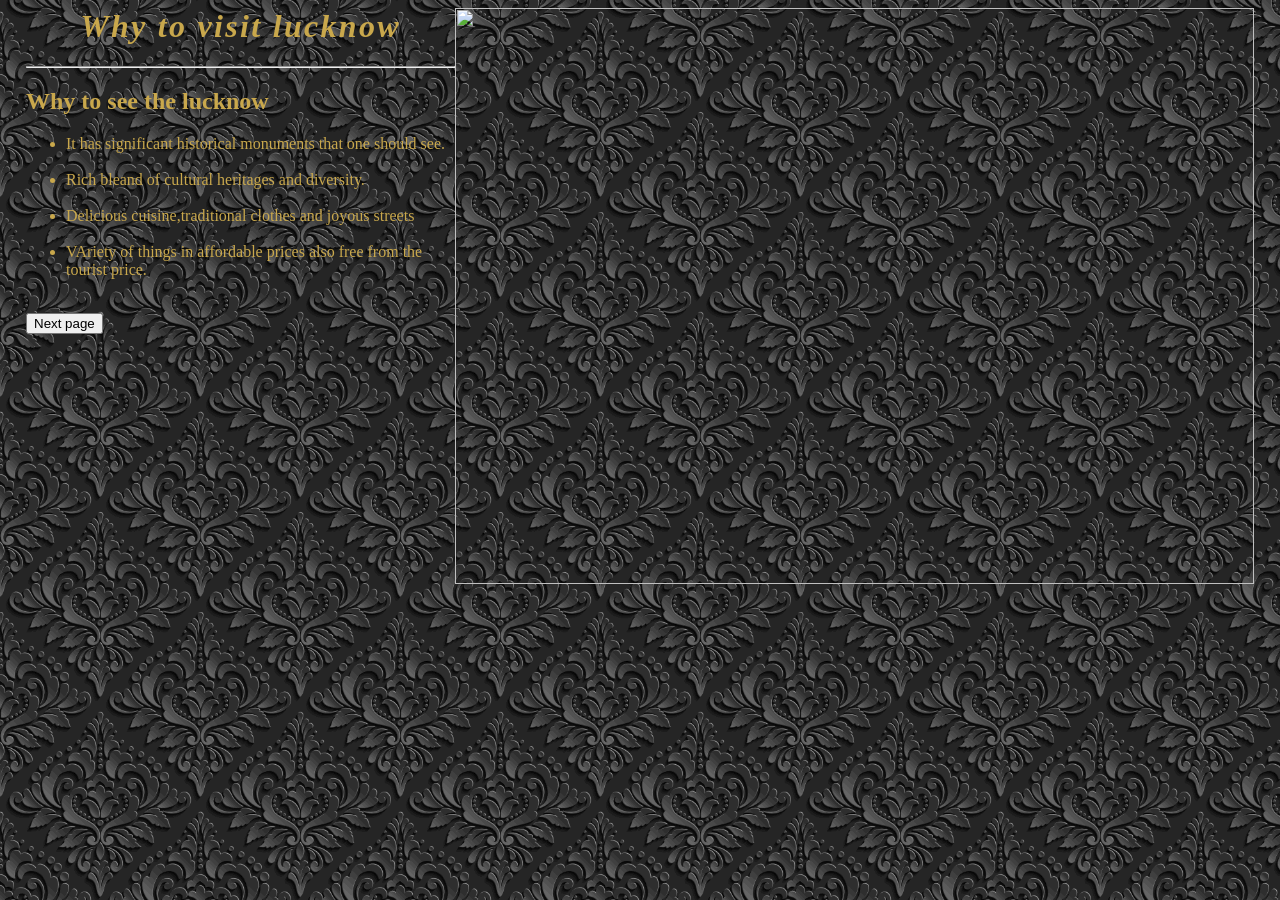
==== lko2.html @ 032bae67 "added the content for the 2nd page" ====
<HTML><HEAD> <LINK REL="stylesheet" HREF ="lko2.css">
</head> <body> <img src="l.png"style=" float: right;"width="799" height="576"><h1><em>Why to visit lucknow</em></h1> <hr>
    <h2>Why to see the lucknow</h2> <ul> <li>It has significant historical monuments that one should see.</li>
        <br>
        <li>Rich bleand of cultural heritages and diversity.</li>
        <br> 
         <li>Delicious cuisine,traditional clothes and joyous streets</li>
<br>
      <li>  VAriety of things in affordable prices also free from the tourist price.</li>
      <br></ul> <a href="lko3.html">
        <button>Next page</button></a></body> <!--add more imgs-->

</html>
---- lko2.css ----
:root{ --background-color: #f58665; --gold:#c9a84c; } body{
     background-color: var(--background-color); background-image: url("n.jpg"); background-size:400px; 
     background-attachment: fixed; color:var(--gold); padding:0 18px;} h1 { text-align:  center; 
        color:var(--gold);  letter-spacing: 2.3px
        ;}
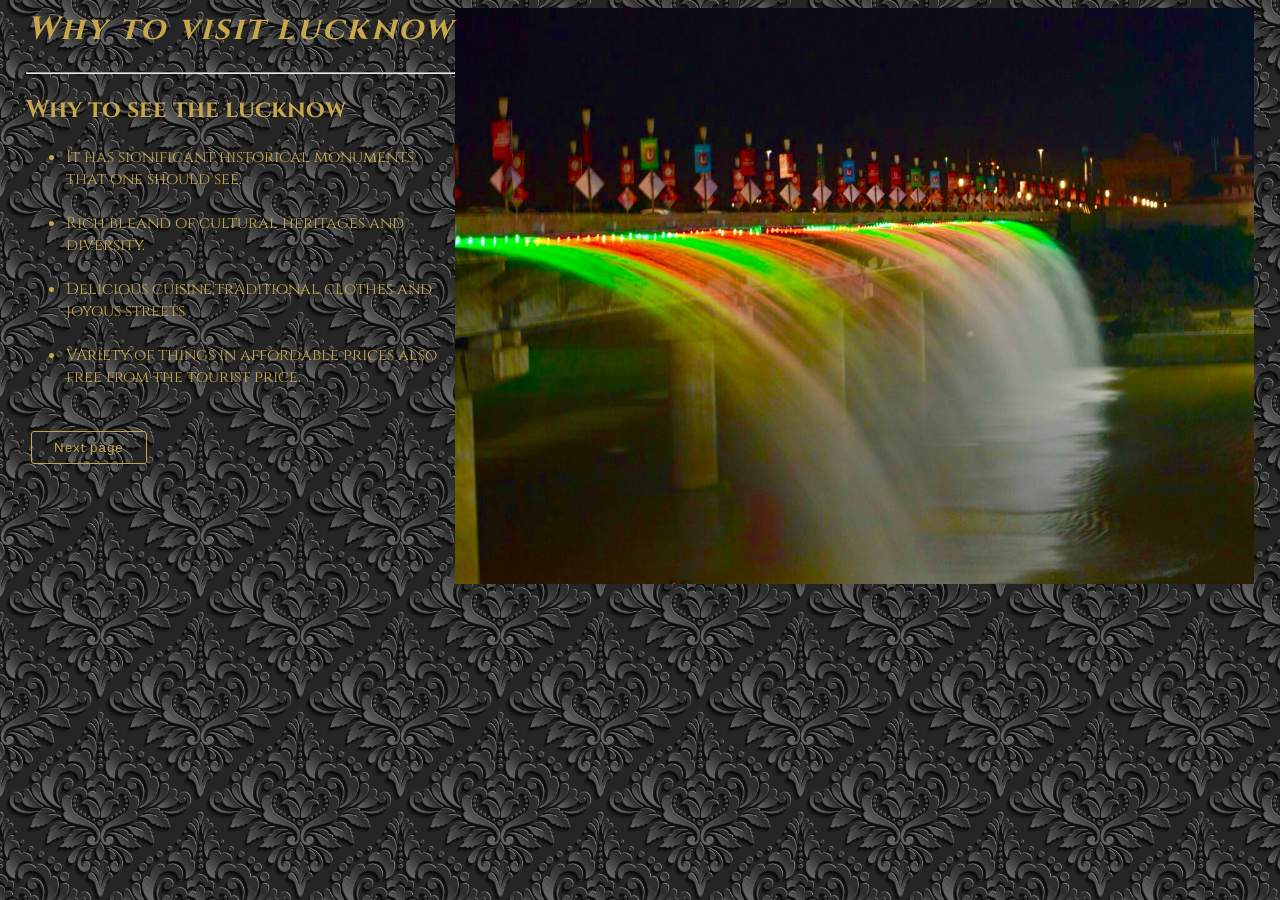
==== commit 73b34ad7: "Update lko2.html" ====
--- a/lko2.html
+++ b/lko2.html
@@ -1,5 +1,5 @@
 <HTML><HEAD> <LINK REL="stylesheet" HREF ="lko2.css">
-</head> <body> <img src="l.png"style=" float: right;"width="799" height="576"><h1><em>Why to visit lucknow</em></h1> <hr>
+</head> <body> <img src="l.jpg"style=" float: right;"width="799" height="576"><h1><em>Why to visit lucknow</em></h1> <hr>
     <h2>Why to see the lucknow</h2> <ul> <li>It has significant historical monuments that one should see.</li>
         <br>
         <li>Rich bleand of cultural heritages and diversity.</li>
@@ -10,4 +10,4 @@
       <br></ul> <a href="lko3.html">
         <button>Next page</button></a></body> <!--add more imgs-->
 
-</html>+</html>
--- a/lko2.css
+++ b/lko2.css
@@ -1,5 +1,9 @@
+@import url('https://fonts.googleapis.com/css2?family=Cinzel:wght@700&display=swap');
 :root{ --background-color: #f58665; --gold:#c9a84c; } body{
      background-color: var(--background-color); background-image: url("n.jpg"); background-size:400px; 
-     background-attachment: fixed; color:var(--gold); padding:0 18px;} h1 { text-align:  center; 
+     background-attachment: fixed; color:var(--gold); padding:0 18px; font-family:'Cinzel',serif;} h1 { text-align:  center; 
         color:var(--gold);  letter-spacing: 2.3px
-        ;}+        ;}button{
+         background-color:transparent; color: var(--gold); border:1px solid var(--gold); padding :8px 22px; border-radius: 3px; 
+         cursor:pointer;
+         margin: 5px; letter-spacing:1px; } button:hover{background-color: var(--gold); color:#0a0a0a;}
